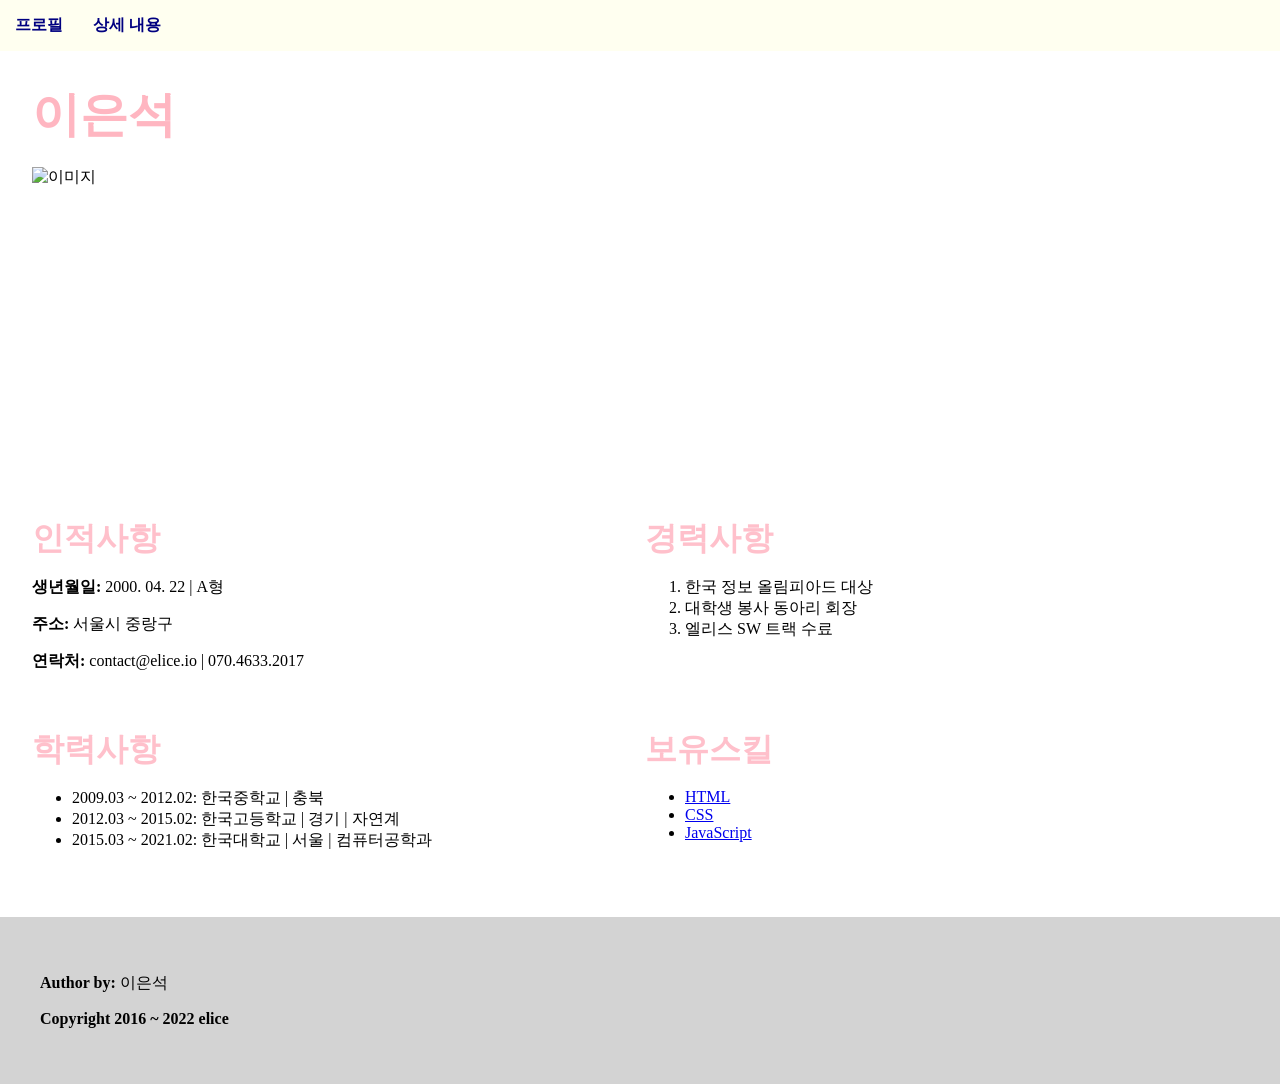
==== docs/index.html @ 3833dd8f "index" ====
<!DOCTYPE html>
<html>

<head>
  <meta charset="utf-8">
  <meta name="viewport" content="width=device-width">
  <title>resume</title>
  <link href="resume.css" rel="stylesheet" type="text/css" />
</head>

<body>
  <header>
    <nav class="header">
      <ul>
        <li><a href="#name">프로필</a></li>
        <li><a href="#container">상세 내용</a></li>
      </ul>
    </nav>
  </header>

  <main>
    <article class="one">
      <h1 id="name">이은석</h1>
      <section class="prof">
        <img
          src="https://search.pstatic.net/common/?src=http%3A%2F%2Fblogfiles.naver.net%2FMjAyMzAxMTFfMjU0%2FMDAxNjczNDQ0Nzc5NTg1.K-ReETEmVxMdk7HsUTQVmE_G5gMYCo8PrQL_SsdJUe4g.t31XAmotP5L6wNaznAapWnytJsihv8VwZV9U6K-OyQcg.JPEG.nevergetold%2FIMG_5181.JPG&type=a340"
          , alt="이미지">
          </section>
    </article>
    <div id="container">
      <article class="two">
        <h2>인적사항</h2>
        <p><strong>생년월일:</strong> 2000. 04. 22 | A형</p>
        <p><strong>주소:</strong> 서울시 중랑구</p>
        <p><strong>연락처:</strong> contact@elice.io | 070.4633.2017</p>
      </article>

      <article class="three">
        <h2>경력사항</h2>

        <ol>
          <li>한국 정보 올림피아드 대상</li>
          <li>대학생 봉사 동아리 회장</li>
          <li>엘리스 SW 트랙 수료</li>
        </ol>

      </article>

      <article class="four">
        <h2>학력사항</h2>
        <ul>
          <li>2009.03 ~ 2012.02: 한국중학교 | 충북</li>
          <li>2012.03 ~ 2015.02: 한국고등학교 | 경기 | 자연계</li>
          <li>2015.03 ~ 2021.02: 한국대학교 | 서울 | 컴퓨터공학과</li>
        </ul>

      </article>

      <article class="five">
        <h2>보유스킬</h2>
        <ul>
          <li><a href="#">HTML</a></li>
          <li><a href="#">CSS</a></li>
          <li><a href="#">JavaScript</a></li>
        </ul>

      </article>
    </div>
  </main>

  <footer class="footer">
    <p><strong>Author by:</strong> 이은석</p>
    <p><strong>Copyright 2016 ~ 2022 elice</strong></p>
  </footer>
</body>

</html>
---- docs/resume.css ----
html {
    height: 100%;
    width: 100%;
  }
  body{
    margin:0;
    padding:0;
  }
  nav ul {
    display: flex;
    margin:0;
    padding:0;
  }
  nav ul li {
    list-style: none;
    padding:15px;
  }
  nav a {
    text-decoration: none;
    color: navy;
    font-weight: bold;
  
  }
  
  .header {
    background-color: ivory;
  }
  
  main {
    margin: 32px 32px 32px 32px;
  }
  
  h1 { 
    color : lightpink;
    font-size: 48px;
    margin: 20px 0 20px;
  }
  
  a:hover {
    background-color: darkgrey;
    letter-spacing:4px;
    transition: 0.3s ease-in;
  }
  
  .prof {
    
    width: 320px;
    height: 320px;
    overflow:hidden;
  }
  
  .prof img:hover {
    transform: scale(1.1);
  }
  
  h2 {
    font-size:32px;
    font-family: "Hothic A1", sans-serif;
    margin: 30px 0 10px 0;
    font-weight: bold;
    color: pink;
  }
  
  ul {
    margin: 16px 0 16px 0;
  }
  
  .footer {
    margin: 50px 0 0 0 ;
    padding : 40px;
    background-color: lightgrey;
  }
  
  #container {
    display: grid;
    grid-template-columns: 1fr 1fr;
    grid-gap:10px;
  }
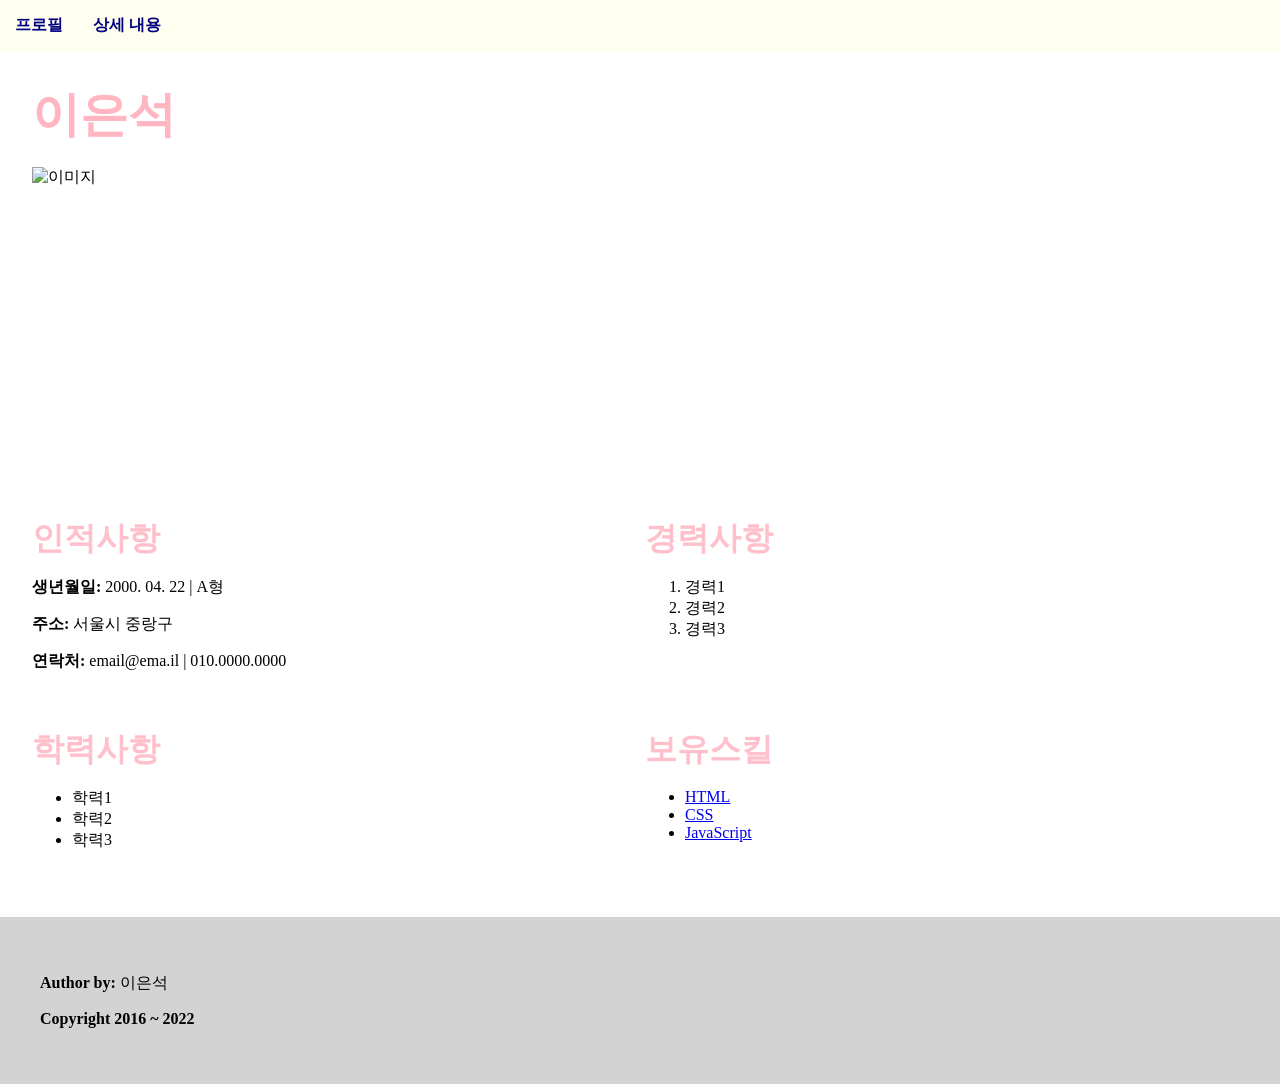
==== commit e478ae0f: "resume" ====
--- a/docs/index.html
+++ b/docs/index.html
@@ -32,16 +32,16 @@
         <h2>인적사항</h2>
         <p><strong>생년월일:</strong> 2000. 04. 22 | A형</p>
         <p><strong>주소:</strong> 서울시 중랑구</p>
-        <p><strong>연락처:</strong> contact@elice.io | 070.4633.2017</p>
+        <p><strong>연락처:</strong> email@ema.il | 010.0000.0000</p>
       </article>
 
       <article class="three">
         <h2>경력사항</h2>
 
         <ol>
-          <li>한국 정보 올림피아드 대상</li>
-          <li>대학생 봉사 동아리 회장</li>
-          <li>엘리스 SW 트랙 수료</li>
+          <li>경력1</li>
+          <li>경력2</li>
+          <li>경력3</li>
         </ol>
 
       </article>
@@ -49,9 +49,9 @@
       <article class="four">
         <h2>학력사항</h2>
         <ul>
-          <li>2009.03 ~ 2012.02: 한국중학교 | 충북</li>
-          <li>2012.03 ~ 2015.02: 한국고등학교 | 경기 | 자연계</li>
-          <li>2015.03 ~ 2021.02: 한국대학교 | 서울 | 컴퓨터공학과</li>
+          <li>학력1</li>
+          <li>학력2</li>
+          <li>학력3</li>
         </ul>
 
       </article>
@@ -70,7 +70,7 @@
 
   <footer class="footer">
     <p><strong>Author by:</strong> 이은석</p>
-    <p><strong>Copyright 2016 ~ 2022 elice</strong></p>
+    <p><strong>Copyright 2016 ~ 2022 </strong></p>
   </footer>
 </body>
 
--- a/docs/resume.css
+++ b/docs/resume.css
@@ -36,8 +36,8 @@
     margin: 20px 0 20px;
   }
   
-  a:hover {
-    background-color: darkgrey;
+  header a:hover {
+    background-color: pink;
     letter-spacing:4px;
     transition: 0.3s ease-in;
   }
@@ -50,6 +50,7 @@
   }
   
   .prof img:hover {
+    transition: 0.3s ease-in;
     transform: scale(1.1);
   }
   
@@ -60,7 +61,10 @@
     font-weight: bold;
     color: pink;
   }
-  
+  h2:hover {
+    color:navy;
+    transition: 0.2s linear;
+  }
   ul {
     margin: 16px 0 16px 0;
   }
